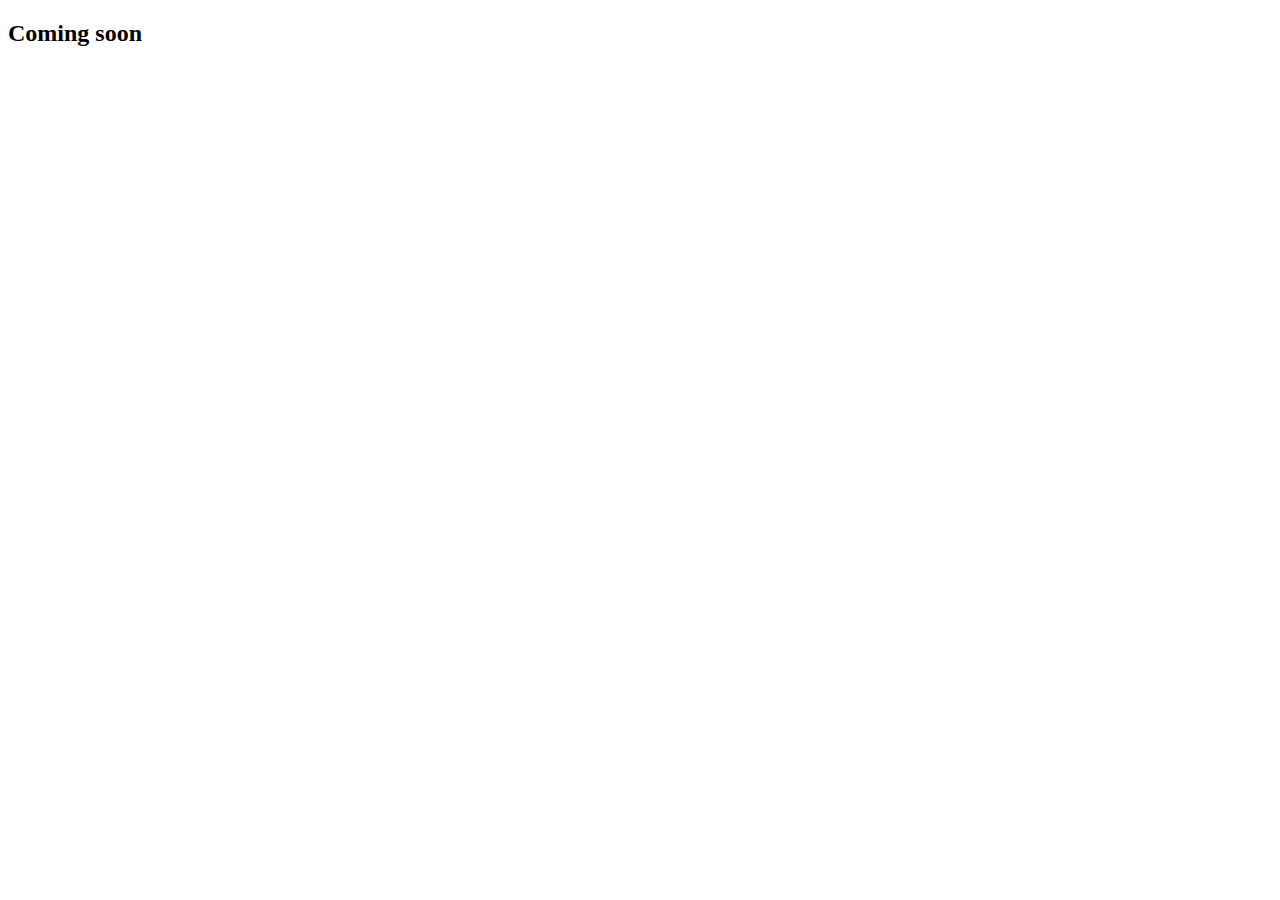
==== about.html @ 011a15ef "Add files via upload" ====
<!DOCTYPE html>
<html lang="en">
<head>
    <meta charset="UTF-8">
    <meta name="viewport" content="width=device-width, initial-scale=1.0">
    <title>About Me</title>
</head>
<body>
    <h2>Coming soon</h2>
</body>
</html>
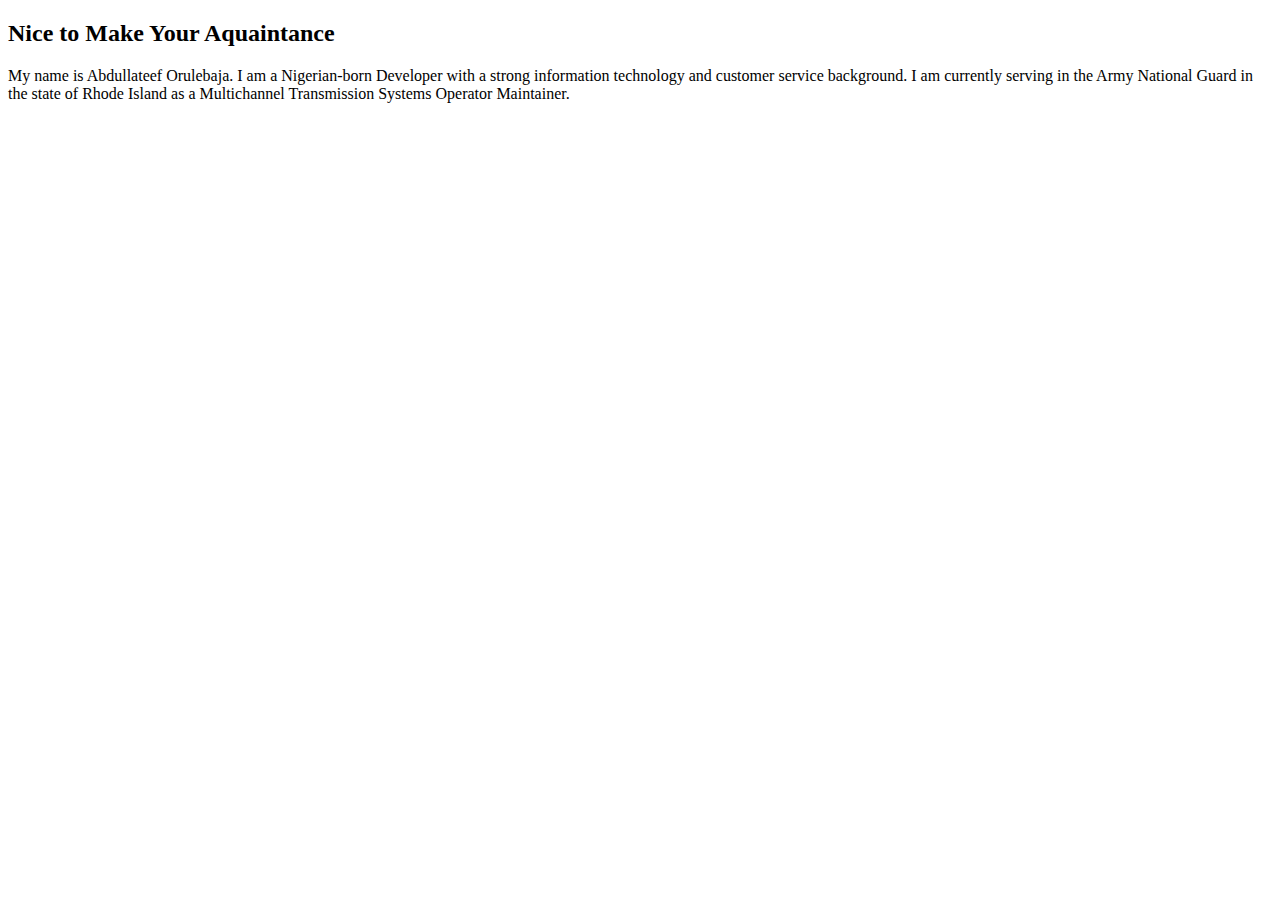
==== commit ff258a6b: "Drafted "About Me" page and Finished structure for Home portfolio" ====
--- a/about.html
+++ b/about.html
@@ -6,6 +6,12 @@
     <title>About Me</title>
 </head>
 <body>
-    <h2>Coming soon</h2>
+    <h2>Nice to Make Your Aquaintance</h2>
+
+    <p class="blurb">
+        My name is Abdullateef Orulebaja. I am a Nigerian-born Developer with a strong information technology and customer service  background.
+        I am currently serving in the Army National Guard in the state of Rhode Island  as a Multichannel Transmission Systems Operator Maintainer.
+         
+    </p>
 </body>
 </html>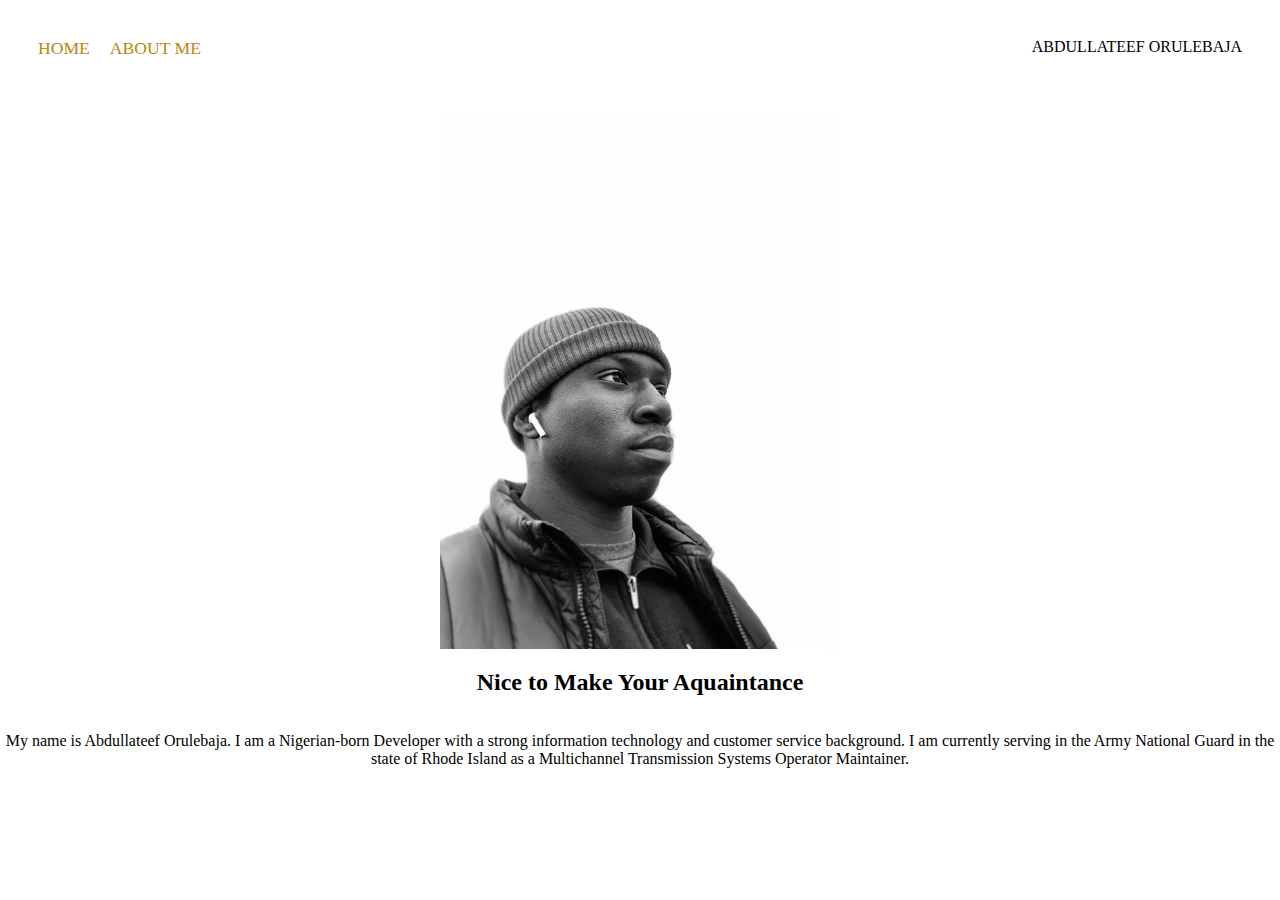
==== commit b6188e41: "" ====
--- a/about.html
+++ b/about.html
@@ -3,15 +3,38 @@
 <head>
     <meta charset="UTF-8">
     <meta name="viewport" content="width=device-width, initial-scale=1.0">
+    <link rel="stylesheet" href="style.css">
     <title>About Me</title>
 </head>
-<body>
-    <h2>Nice to Make Your Aquaintance</h2>
+<body id="aboutMe">
+    <!-- Navigation Bar-->
+    <div class="container">
+    <div class="navigationBar">
+        <div class="wrappedlinks">
+            <div class="navLinks">
+                <a href="index.html">Home</a>
+            </div>
 
-    <p class="blurb">
-        My name is Abdullateef Orulebaja. I am a Nigerian-born Developer with a strong information technology and customer service  background.
-        I am currently serving in the Army National Guard in the state of Rhode Island  as a Multichannel Transmission Systems Operator Maintainer.
-         
-    </p>
+            <div class="navLinks">
+                <a href="about.html">About Me</a>
+            </div>
+        </div>
+        <div>
+            <div class="nameBrand">
+                <div>ABDULLATEEF ORULEBAJA</div>
+            </div>
+        </div>
+    </div>
+    <!-- Introductory Summary-->
+    <div class="summaryContainer">
+        <img id=meetlateef src="IMG_0193.jpeg"/>
+        <h2>Nice to Make Your Aquaintance</h2>
+
+        <p class="blurb">
+            My name is Abdullateef Orulebaja. I am a Nigerian-born Developer with a strong information technology and customer service  background.
+            I am currently serving in the Army National Guard in the state of Rhode Island  as a Multichannel Transmission Systems Operator Maintainer.
+            
+        </p>
+    </div>
 </body>
 </html>--- a/style.css
+++ b/style.css
@@ -0,0 +1,117 @@
+body{
+    margin: 0px;
+    font-family: Georgia;
+}
+
+.container{
+    display: grid;
+    grid-template-columns: 1fr;
+}
+/* Nav Bar Styles*/
+.navigationBar {
+    display: flex;
+    justify-content: space-between;
+    padding: 38px;
+}
+
+.wrappedlinks{
+    display: flex;
+}
+
+.wrappedlinks > div{
+    margin-right: 20px;
+    font-size: 1.1em;
+    text-transform: uppercase;
+}
+
+.navLinks{
+    height: 22px;
+    border-bottom: 1px solid transparent;
+    transition: border-bottom 0.5s;
+}
+
+.navLinks a{
+    color: darkgoldenrod;
+    text-decoration: none;
+    transition: color 0.5s;
+}
+
+.navLinks:hover{
+    border-bottom: 1px solid black;
+}
+
+.navLinks a:hover{
+    color: black;
+}
+
+/* main page style*/
+.portfolioItems{
+    display: grid;
+    grid-template-columns: 1fr 1fr 1fr;
+}
+
+.potfolioSingleItem{
+    position: relative;
+}
+
+.portfolioImgBackground{
+    height: 350px;
+    width: 100%;
+    background-size: cover;
+    background-position: center;
+    background-repeat: no-repeat;
+    border: 5px solid black;
+
+}
+
+.imgText{
+    position: absolute;
+    top: 0;
+    display: flex;
+    flex-direction: column;
+    justify-content: center;
+    align-items: center;
+    height: 100%;
+    text-align: center;
+    padding-left: 50%;
+    padding-right: 100%;
+}
+
+.logo img{
+    width: 50%;
+    margin-bottom: 20px;
+}
+
+.imgText .subtitle{
+    transition: 1s;
+    font-weight: 600;
+    color: transparent;
+}
+/**/
+.imgText:hover .subtitle{
+    font-weight: 600;
+    color: darkgoldenrod;
+
+}
+
+.imgDarken{
+    transition: 1s;
+    filter: brightness(10%);
+}
+/* About Me page*/
+
+.summaryContainer{
+        position: absolute;
+        top: 0;
+        display: flex;
+        flex-direction: column;
+        justify-content: center;
+        align-items: center;
+        height: 100%;
+        text-align: center;
+    
+}
+
+#meetlateef{
+    max-width: 400px;
+}